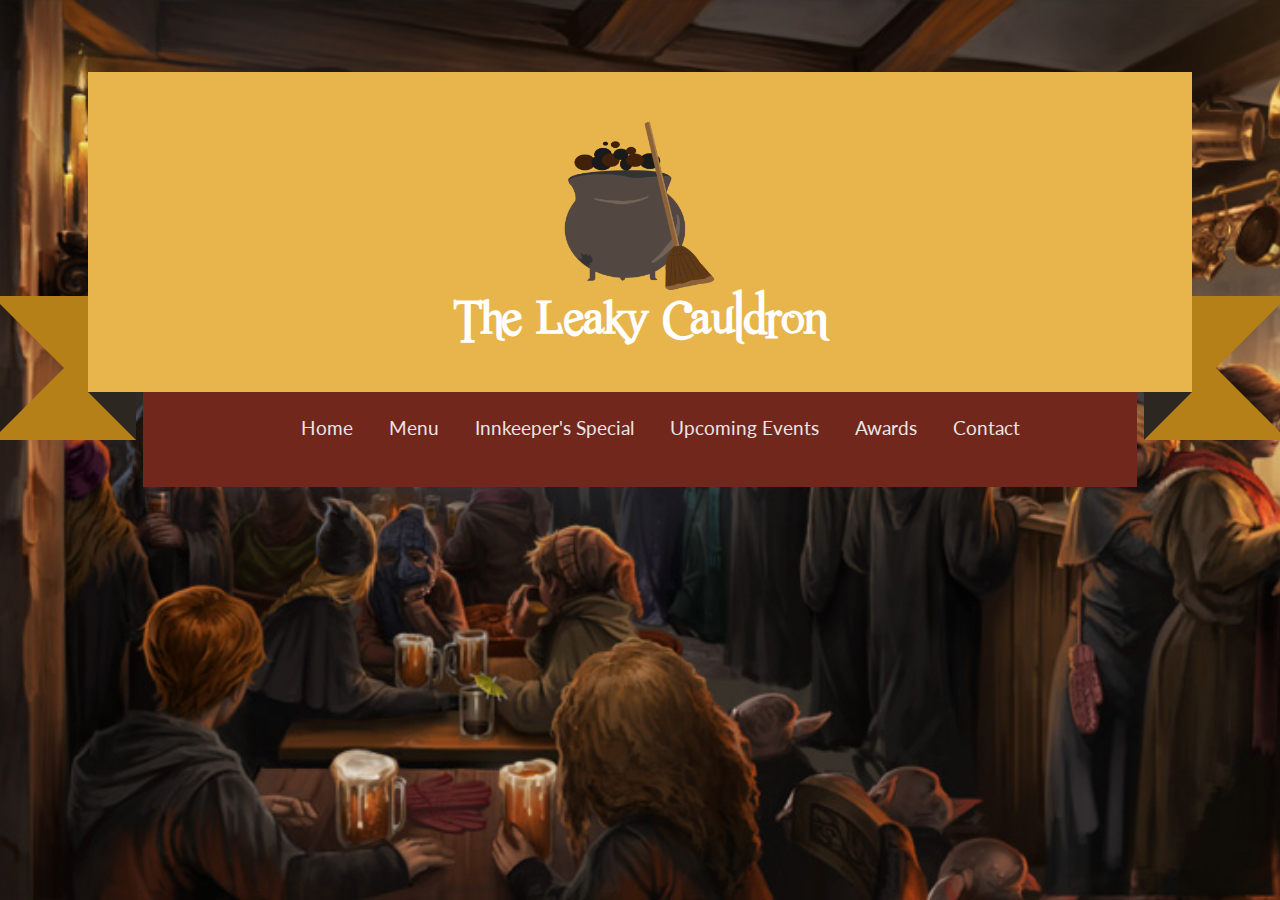
==== index.html @ 520ad308 "load Animate CSS file in HTML" ====
<!doctype html>
<html lang="en">
<head>
    <meta charset="utf-8">
    <title>The Leaky Cauldron</title>
    <meta name="description" content="">
    <meta name="viewport" content="width=device-width, initial-scale=1">
    <link rel="stylesheet" href="css/vendor/normalize.min.css">
    <link href="css/lightbox.min.css" rel="stylesheet">
    <link href="css/animate.min.css" rel="stylesheet">
    <link href="css/slimmenu.min.css" rel="stylesheet">
    <link href="https://fonts.googleapis.com/css?family=Lato" rel="stylesheet">
    <link rel="stylesheet" href="css/main.css">
</head>
<body>
    <header class="container">
        <section class="logo-header">
            <h1 class="ribbon"><strong class="ribbon-content"><img src="img/logo.png" alt="The Leaky Cauldron" id="logo-img" />The Leaky Cauldron</strong></h1>
        </section>
        <nav id="menu" class="slimmenu">
            <h2 class="visuallyhidden">Navigation</h2>
            <ul>
                <li><a href="index.html">Home</a></li>
                <li><a href="menu.html">Menu</a></li>
                <li><a href="special.html">Innkeeper's Special</a></li>
                <li><a href="events.html">Upcoming Events</a></li>
                <li><a href="awards.html">Awards</a></li>
                <li><a href="contact.html">Contact</a></li>
            </ul>
        </nav>
    </header>
    <script src="js/jquery-3.1.1.min.js"></script>
    <script src="js/jquery.backstretch.min.js"></script>
    <script src="js/jquery.slimmenu.min.js"></script>
    <script src="js/lightbox.min.js"></script>
    <script src="js/main.js"></script>
</body>
</html>
---- css/slimmenu.min.css ----
.menu-collapser{position:relative;width:100%;height:48px;padding:0 8px;color:#FFF;font-size:16px;line-height:48px;background-color:#534e2f;box-sizing:border-box;-moz-box-sizing:border-box;-webkit-box-sizing:border-box;margin-top:-1em}.collapse-button{position:absolute;right:45%;top:50%;width:40px;padding:7px 10px;color:#FFFFFF;font-size:14px;text-align:center;background-color:#0E0E0E;border-radius:2px;cursor:pointer;transform:translate(0, -50%);-o-transform:translate(0, -50%);-ms-transform:translate(0, -50%);-moz-transform:translate(0, -50%);-webkit-transform:translate(0, -50%);box-sizing:border-box;-moz-box-sizing:border-box;-webkit-box-sizing:border-box}.collapse-button:hover,.collapse-button:focus{color:#FFF;background-color:#2c2721}.collapse-button .icon-bar{display:block;height:2px;width:18px;margin:2px 0;background-color:#F5F5F5;border-radius:1px}ul.slimmenu{width:100%;margin:0;padding:0;list-style-type:none}ul.slimmenu:before,ul.slimmenu:after{content:'';display:table}ul.slimmenu:after{clear:both}ul.slimmenu.collapsed li{display:block;width:100%;box-sizing:border-box;-moz-box-sizing:border-box;-webkit-box-sizing:border-box}ul.slimmenu.collapsed li>ul{position:static;display:none}ul.slimmenu.collapsed li a{display:block;border-bottom:1px solid rgba(0,0,0,0.075);box-sizing:border-box;-moz-box-sizing:border-box;-webkit-box-sizing:border-box}ul.slimmenu.collapsed li .sub-toggle{height:40px}ul.slimmenu li{position:relative;float:left;display:inline-block;background-color:#AAA}ul.slimmenu li ul{margin:0;list-style-type:none}ul.slimmenu li ul li{background:#bbbbbb}ul.slimmenu li>ul{position:absolute;left:0;top:100%;z-index:999;display:none;width:100%}ul.slimmenu li>ul>li ul{position:absolute;left:100%;top:0;z-index:999;display:none;width:100%}ul.slimmenu li a{display:block;padding:12px 64px 12px 16px;color:#333;font-size:16px;font-weight:400;transition:background-color 0.5s ease-out;-o-transition:background-color 0.5s ease-out;-moz-transition:background-color 0.5s ease-out;-webkit-transition:background-color 0.5s ease-out}ul.slimmenu li a:hover{text-decoration:none;background-color:#999}ul.slimmenu li .sub-toggle{background:none repeat scroll 0 0 rgba(0,0,0,0.075);position:absolute;right:0;top:0;z-index:999;width:48px;height:100%;text-align:center;cursor:pointer}ul.slimmenu li .sub-toggle:before{content:'';display:inline-block;height:100%;margin-right:-0.25em;vertical-align:middle}ul.slimmenu li .sub-toggle>i{display:inline-block;color:#333;font-size:18px;vertical-align:middle}ul.slimmenu>li{border-left:1px solid #999}ul.slimmenu>li:first-child,ul.slimmenu>li.has-submenu+li{border-left:0}
---- css/main.css ----
html {
    box-sizing: border-box;
}

*,
*::before,
*::after {
    box-sizing: inherit;
}

@font-face {
    font-family: "Romance Fatal";
    src: url("../fonts/romancefatal.ttf");
}

.container {
    max-width: 1200px;
    margin: auto;
    padding: 0 3em 3em;
}

.food,
.events,
.awards,
.contact {
    background-color: rgba(247, 241, 228, 0.9);
    padding: 1em 1.5em;
}

.logo-header {
    margin: 5% auto 0;
}

h1,
h2,
h3,
h4 {
    font-family: "Romance Fatal", serif;
}

h1 {
    color: #ffffff;
    font-size: 3em;
}

h1,
h2 {
    text-align: center;
}

h2 {
    color: #71271c;
    padding-top: 1em;
    font-size: 2em;
}

h3 {
    color: #39322a;
    font-size: 1.4em;
}

@media (min-width: 850px) {
    h3 {
        font-size: 2em;
    }
}

h3,
p,
footer a {
    color: #39322a;
}

p,
nav {
    font-family: "Lato", sans-serif;
}

p {
    line-height: 30px;
}

#logo-img {
    width: 30%;
    display: block;
    margin: auto;
}


/* ------ RIBBON BACKGROUND FOR H1 -------- */

/* -- Tutorial found at https://css-tricks.com/snippets/css/ribbon/ -- */
.ribbon {
    font-size: 2em;
    width: 100%;
    position: relative;
    background: #e8b54c;
    color: #ffffff;
    text-align: center;
    padding: 1em; /* Adjust to suit */
    margin: 0.5em auto; /* Based on 24px vertical rhythm. 48px bottom margin - normally 24 but the ribbon 'graphics' take up 24px themselves so we double it. */
}

.ribbon::before,
.ribbon::after {
    content: "";
    position: absolute;
    display: block;
    bottom: -1em;
    border: 1.5em solid #b58017;
    z-index: -1;
}

.ribbon::before {
    left: -2em;
    border-right-width: 1.5em;
    border-left-color: transparent;
}

.ribbon::after {
    right: -2em;
    border-left-width: 1.5em;
    border-right-color: transparent;
}

.ribbon .ribbon-content::before,
.ribbon .ribbon-content::after {
    content: "";
    position: absolute;
    display: block;
    border-style: solid;
    border-color: #2c2721 transparent transparent transparent;
    bottom: -1em;
}

.ribbon .ribbon-content::before {
    left: 0;
    border-width: 1em 0 0 1em;
}

.ribbon .ribbon-content::after {
    right: 0;
    border-width: 1em 1em 0 0;
}

@media (min-width: 550px) {
    .ribbon {
        font-size: 2em;
    }

    #logo-img {
        width: 15%;
    }
}

@media (min-width: 850px) {
    .ribbon {
        font-size: 3em;
    }
}


/* ----- NAVIGATION ---- */
.visuallyhidden {
    border: 0;
    clip: rect(0 0 0 0);
    height: 1px;
    margin: -1px;
    overflow: hidden;
    padding: 0;
    position: absolute;
    width: 1px;
}

nav {
    text-align: center;
    padding-bottom: 2em;
    background-color: #71271c;
    margin: -2em auto;
    width: 90%;
}

nav ul {
    padding-top: 2em;
}

nav li {
    display: block;
    padding: 1em;
    font-size: 0.8em;
}

@media (min-width: 850px) {
    nav li {
        font-size: 1em;
    }
}

@media (min-width: 1015px) {
    .container {
        padding: 3em 3em 1em;
    }

    .logo-header {
        margin: auto;
    }

    .ribbon {
        padding: 1em;
    }

    nav li {
        display: inline;
    }
}

nav li a {
    text-decoration: none;
    color: #e9e5e5;
    font-size: 1.2em;
}


/* ---------- MENU ------------ */
.food {
    width: 100%;
    margin: auto;
    text-align: center;
}

.food h2 {
    font-size: 2.5em;
}

.food h3 {
    border-bottom: 1px solid #71271c;
}

.food a img {
    width: calc(100% / 3 - 3em);
    -webkit-box-shadow: 1px 1px 10px 1px rgba(0, 0, 0, 0.1);
    box-shadow: 1px 1px 10px 1px rgba(0, 0, 0, 0.4);
    border-radius: 0.2em;
    margin: 1em;
}


/* ---------- TOM'S SPECIAL ----------- */
.dish {
    padding: 1em 1em 5em;
    background-color: #f7f1e4;
    text-align: center;
}

.dish img {
    width: 100%;
    margin: auto;
    border-radius: 0.2em;
    -webkit-box-shadow: 1px 1px 10px 1px rgba(0, 0, 0, 0.1);
    box-shadow: 1px 1px 10px 1px rgba(0, 0, 0, 0.4);
}

@media (min-width: 750px) {
    .dish img {
        width: calc(100% / 1.5);
    }

    .dish p {
        margin: 0 9em;
    }
}

.dish h3 {
    margin: 1em;
    font-size: 1.5em;
}


/* --------- EVENTS ----------- */
.events h2 {
    padding: 0.8em 1em;
}

.events img {
    display: block;
    width: 20%;
    margin: auto;
}

.events p {
    margin: 1em 2em 4em;
}


/* --------- AWARDS ------------ */
.awards img {
    width: 15%;
    display: block;
    margin: 1em auto;
}

.awards,
.events {
    text-align: center;
}

.awards p {
    padding-bottom: 2em;
}

/* --------- CONTACT ----------- */
.contact img {
    display: block;
    width: 50%;
    margin: auto;
    text-align: center;
}


/* --------- FOOTER ------------ */
footer {
    text-align: center;
    background-color: #534e2f;
    font-size: 0.7em;
}

footer img {
    width: 5%;
}

@media (min-width: 850px) {
    footer img {
        width: 3.5%;
    }
}
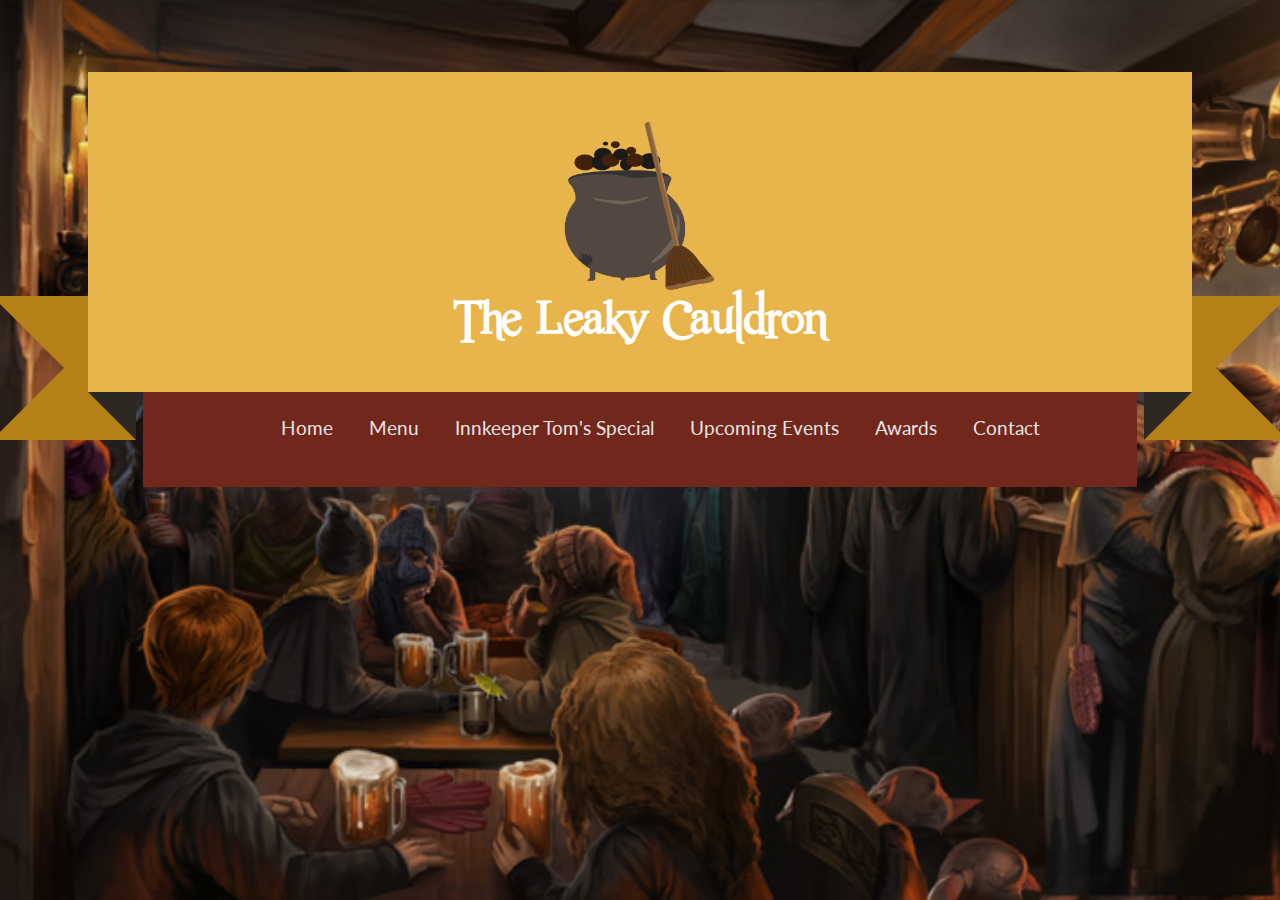
==== commit 0c7dc797: "add hover effects to dropdown menu" ====
--- a/index.html
+++ b/index.html
@@ -20,12 +20,12 @@
         <nav id="menu" class="slimmenu">
             <h2 class="visuallyhidden">Navigation</h2>
             <ul>
-                <li><a href="index.html">Home</a></li>
-                <li><a href="menu.html">Menu</a></li>
-                <li><a href="special.html">Innkeeper's Special</a></li>
-                <li><a href="events.html">Upcoming Events</a></li>
-                <li><a href="awards.html">Awards</a></li>
-                <li><a href="contact.html">Contact</a></li>
+                <li class="nav-link"><a href="index.html">Home</a></li>
+                <li class="nav-link"><a href="menu.html">Menu</a></li>
+                <li class="nav-link"><a href="special.html">Innkeeper Tom's Special</a></li>
+                <li class="nav-link"><a href="events.html">Upcoming Events</a></li>
+                <li class="nav-link"><a href="awards.html">Awards</a></li>
+                <li class="nav-link"><a href="contact.html">Contact</a></li>
             </ul>
         </nav>
     </header>
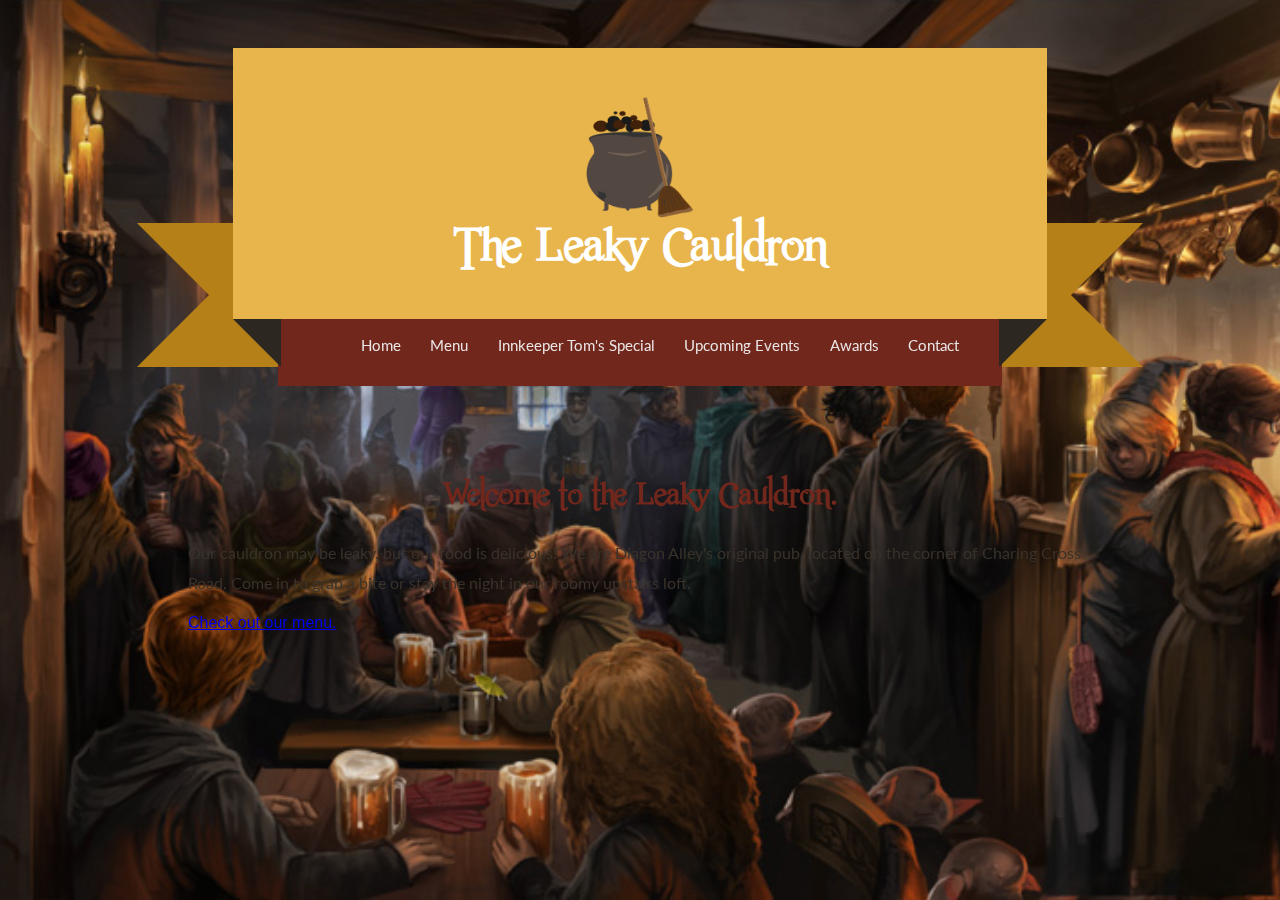
==== commit ddc69c5e: "add Welcome content to home page" ====
--- a/index.html
+++ b/index.html
@@ -20,15 +20,22 @@
         <nav id="menu" class="slimmenu">
             <h2 class="visuallyhidden">Navigation</h2>
             <ul>
-                <li class="nav-link"><a href="index.html">Home</a></li>
-                <li class="nav-link"><a href="menu.html">Menu</a></li>
-                <li class="nav-link"><a href="special.html">Innkeeper Tom's Special</a></li>
-                <li class="nav-link"><a href="events.html">Upcoming Events</a></li>
-                <li class="nav-link"><a href="awards.html">Awards</a></li>
-                <li class="nav-link"><a href="contact.html">Contact</a></li>
+                <li><a href="index.html">Home</a></li>
+                <li><a href="menu.html">Menu</a></li>
+                <li><a href="special.html">Innkeeper Tom's Special</a></li>
+                <li><a href="events.html">Upcoming Events</a></li>
+                <li><a href="awards.html">Awards</a></li>
+                <li><a href="contact.html">Contact</a></li>
             </ul>
         </nav>
     </header>
+    <main class="container">
+        <section class="welcome">
+            <h2>Welcome to the Leaky Cauldron.</h2>
+            <p>Our cauldron may be leaky, but our food is delicious! We are Diagon Alley's original pub, located on the corner of Charing Cross Road. Come in to grab a bite or stay the night in our roomy upstairs loft.</p>
+            <a href="menu.html" id="menu-button">Check out our menu.</a>
+        </section>
+    </main>
     <script src="js/jquery-3.1.1.min.js"></script>
     <script src="js/jquery.backstretch.min.js"></script>
     <script src="js/jquery.slimmenu.min.js"></script>
--- a/css/slimmenu.min.css
+++ b/css/slimmenu.min.css
@@ -1 +1 @@
-.menu-collapser{position:relative;width:100%;height:48px;padding:0 8px;color:#FFF;font-size:16px;line-height:48px;background-color:#534e2f;box-sizing:border-box;-moz-box-sizing:border-box;-webkit-box-sizing:border-box;margin-top:-1em}.collapse-button{position:absolute;right:45%;top:50%;width:40px;padding:7px 10px;color:#FFFFFF;font-size:14px;text-align:center;background-color:#0E0E0E;border-radius:2px;cursor:pointer;transform:translate(0, -50%);-o-transform:translate(0, -50%);-ms-transform:translate(0, -50%);-moz-transform:translate(0, -50%);-webkit-transform:translate(0, -50%);box-sizing:border-box;-moz-box-sizing:border-box;-webkit-box-sizing:border-box}.collapse-button:hover,.collapse-button:focus{color:#FFF;background-color:#2c2721}.collapse-button .icon-bar{display:block;height:2px;width:18px;margin:2px 0;background-color:#F5F5F5;border-radius:1px}ul.slimmenu{width:100%;margin:0;padding:0;list-style-type:none}ul.slimmenu:before,ul.slimmenu:after{content:'';display:table}ul.slimmenu:after{clear:both}ul.slimmenu.collapsed li{display:block;width:100%;box-sizing:border-box;-moz-box-sizing:border-box;-webkit-box-sizing:border-box}ul.slimmenu.collapsed li>ul{position:static;display:none}ul.slimmenu.collapsed li a{display:block;border-bottom:1px solid rgba(0,0,0,0.075);box-sizing:border-box;-moz-box-sizing:border-box;-webkit-box-sizing:border-box}ul.slimmenu.collapsed li .sub-toggle{height:40px}ul.slimmenu li{position:relative;float:left;display:inline-block;background-color:#AAA}ul.slimmenu li ul{margin:0;list-style-type:none}ul.slimmenu li ul li{background:#bbbbbb}ul.slimmenu li>ul{position:absolute;left:0;top:100%;z-index:999;display:none;width:100%}ul.slimmenu li>ul>li ul{position:absolute;left:100%;top:0;z-index:999;display:none;width:100%}ul.slimmenu li a{display:block;padding:12px 64px 12px 16px;color:#333;font-size:16px;font-weight:400;transition:background-color 0.5s ease-out;-o-transition:background-color 0.5s ease-out;-moz-transition:background-color 0.5s ease-out;-webkit-transition:background-color 0.5s ease-out}ul.slimmenu li a:hover{text-decoration:none;background-color:#999}ul.slimmenu li .sub-toggle{background:none repeat scroll 0 0 rgba(0,0,0,0.075);position:absolute;right:0;top:0;z-index:999;width:48px;height:100%;text-align:center;cursor:pointer}ul.slimmenu li .sub-toggle:before{content:'';display:inline-block;height:100%;margin-right:-0.25em;vertical-align:middle}ul.slimmenu li .sub-toggle>i{display:inline-block;color:#333;font-size:18px;vertical-align:middle}ul.slimmenu>li{border-left:1px solid #999}ul.slimmenu>li:first-child,ul.slimmenu>li.has-submenu+li{border-left:0}
+.menu-collapser{position:relative;width:80%;height:48px;padding:0 8px;color:#FFF;font-size:16px;line-height:48px;background-color:#534e2f;box-sizing:border-box;-moz-box-sizing:border-box;-webkit-box-sizing:border-box;margin:auto}.collapse-button{position:absolute;right:45%;top:50%;width:40px;padding:7px 10px;color:#FFFFFF;font-size:14px;text-align:center;background-color:#0E0E0E;border-radius:2px;cursor:pointer;transform:translate(0, -50%);-o-transform:translate(0, -50%);-ms-transform:translate(0, -50%);-moz-transform:translate(0, -50%);-webkit-transform:translate(0, -50%);box-sizing:border-box;-moz-box-sizing:border-box;-webkit-box-sizing:border-box}.collapse-button:hover,.collapse-button:focus{color:#FFF;background-color:#2c2721}.collapse-button .icon-bar{display:block;height:2px;width:18px;margin:2px 0;background-color:#F5F5F5;border-radius:1px}ul.slimmenu{width:100%;margin:0;padding:0;list-style-type:none}ul.slimmenu:before,ul.slimmenu:after{content:'';display:table}ul.slimmenu:after{clear:both}ul.slimmenu.collapsed li{display:block;width:100%;box-sizing:border-box;-moz-box-sizing:border-box;-webkit-box-sizing:border-box}ul.slimmenu.collapsed li>ul{position:static;display:none}ul.slimmenu.collapsed li a{display:block;border-bottom:1px solid rgba(0,0,0,0.075);box-sizing:border-box;-moz-box-sizing:border-box;-webkit-box-sizing:border-box}ul.slimmenu.collapsed li .sub-toggle{height:40px}ul.slimmenu li{position:relative;float:left;display:inline-block;background-color:#AAA}ul.slimmenu li ul{margin:0;list-style-type:none}ul.slimmenu li ul li{background:#bbbbbb}ul.slimmenu li>ul{position:absolute;left:0;top:100%;z-index:999;display:none;width:100%}ul.slimmenu li>ul>li ul{position:absolute;left:100%;top:0;z-index:999;display:none;width:100%}ul.slimmenu li a{display:block;padding:12px 64px 12px 16px;color:#333;font-size:16px;font-weight:400;transition:background-color 0.5s ease-out;-o-transition:background-color 0.5s ease-out;-moz-transition:background-color 0.5s ease-out;-webkit-transition:background-color 0.5s ease-out}ul.slimmenu li a:hover{text-decoration:none;background-color:#999}ul.slimmenu li .sub-toggle{background:none repeat scroll 0 0 rgba(0,0,0,0.075);position:absolute;right:0;top:0;z-index:999;width:48px;height:100%;text-align:center;cursor:pointer}ul.slimmenu li .sub-toggle:before{content:'';display:inline-block;height:100%;margin-right:-0.25em;vertical-align:middle}ul.slimmenu li .sub-toggle>i{display:inline-block;color:#333;font-size:18px;vertical-align:middle}ul.slimmenu>li{border-left:1px solid #999}ul.slimmenu>li:first-child,ul.slimmenu>li.has-submenu+li{border-left:0}
--- a/css/main.css
+++ b/css/main.css
@@ -14,7 +14,7 @@
 }
 
 .container {
-    max-width: 1200px;
+    max-width: 1000px;
     margin: auto;
     padding: 0 3em 3em;
 }
@@ -92,13 +92,13 @@
 /* -- Tutorial found at https://css-tricks.com/snippets/css/ribbon/ -- */
 .ribbon {
     font-size: 2em;
-    width: 100%;
+    width: 90%;
     position: relative;
     background: #e8b54c;
     color: #ffffff;
     text-align: center;
     padding: 1em; /* Adjust to suit */
-    margin: 0.5em auto; /* Based on 24px vertical rhythm. 48px bottom margin - normally 24 but the ribbon 'graphics' take up 24px themselves so we double it. */
+    margin: 0 auto; /* Based on 24px vertical rhythm. 48px bottom margin - normally 24 but the ribbon 'graphics' take up 24px themselves so we double it. */
 }
 
 .ribbon::before,
@@ -174,10 +174,10 @@
 
 nav {
     text-align: center;
-    padding-bottom: 2em;
+    padding-bottom: 1em;
     background-color: #71271c;
     margin: -2em auto;
-    width: 90%;
+    width: 80%;
 }
 
 nav ul {
@@ -192,11 +192,11 @@
 
 @media (min-width: 850px) {
     nav li {
-        font-size: 1em;
-    }
-}
-
-@media (min-width: 1015px) {
+        font-size: 0.8em;
+    }
+}
+
+@media (min-width: 950px) {
     .container {
         padding: 3em 3em 1em;
     }
@@ -242,7 +242,13 @@
     box-shadow: 1px 1px 10px 1px rgba(0, 0, 0, 0.4);
     border-radius: 0.2em;
     margin: 1em;
-}
+    transition: transform 0.5s;
+}
+
+.food a img:hover {
+    transform: scale(1.2);
+}
+
 
 
 /* ---------- TOM'S SPECIAL ----------- */
@@ -309,11 +315,27 @@
 }
 
 /* --------- CONTACT ----------- */
+.contact {
+    text-align: center;
+}
+
 .contact img {
     display: block;
-    width: 50%;
-    margin: auto;
-    text-align: center;
+    width: calc(100% / 1.75);
+    margin: auto;
+}
+
+@media (min-width: 550px) {
+    .contact img {
+        display: inline;
+        width: calc(100% / 2 - 1em);
+    }
+}
+
+@media (min-width: 900px) {
+    .contact img {
+        width: calc(100% / 2.75 - 1em);
+    }
 }
 
 
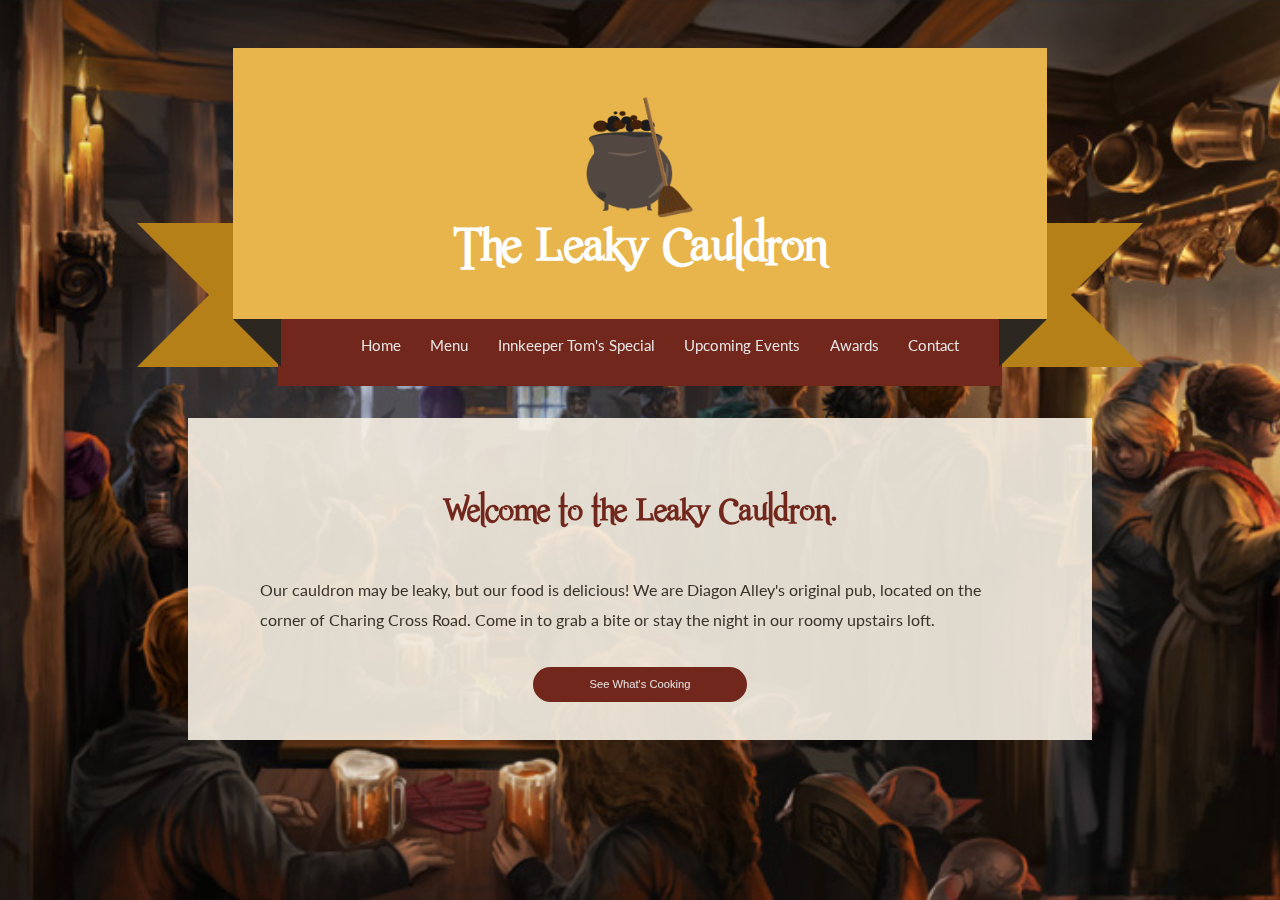
==== commit ab035726: "style Welcome content" ====
--- a/index.html
+++ b/index.html
@@ -33,7 +33,7 @@
         <section class="welcome">
             <h2>Welcome to the Leaky Cauldron.</h2>
             <p>Our cauldron may be leaky, but our food is delicious! We are Diagon Alley's original pub, located on the corner of Charing Cross Road. Come in to grab a bite or stay the night in our roomy upstairs loft.</p>
-            <a href="menu.html" id="menu-button">Check out our menu.</a>
+            <a href="menu.html" id="menu-button">See What's Cooking</a>
         </section>
     </main>
     <script src="js/jquery-3.1.1.min.js"></script>
--- a/css/main.css
+++ b/css/main.css
@@ -19,6 +19,7 @@
     padding: 0 3em 3em;
 }
 
+.welcome,
 .food,
 .events,
 .awards,
@@ -220,6 +221,28 @@
     font-size: 1.2em;
 }
 
+/* ---------- HOME -------- */
+.welcome p {
+    margin: 3em 3em 2em;
+}
+
+#menu-button {
+    background-color: #71271c;
+    color: #e9e5e5;
+    padding: 1em 2em;
+    border-radius: 25px;
+    display: block;
+    width: 25%;
+    margin: 0 auto 2em;
+    text-align: center;
+    font-size: 0.7em;
+    text-decoration: none;
+    transition: transform 0.5s;
+}
+
+#menu-button:hover {
+    transform: scale(1.2);
+}
 
 /* ---------- MENU ------------ */
 .food {
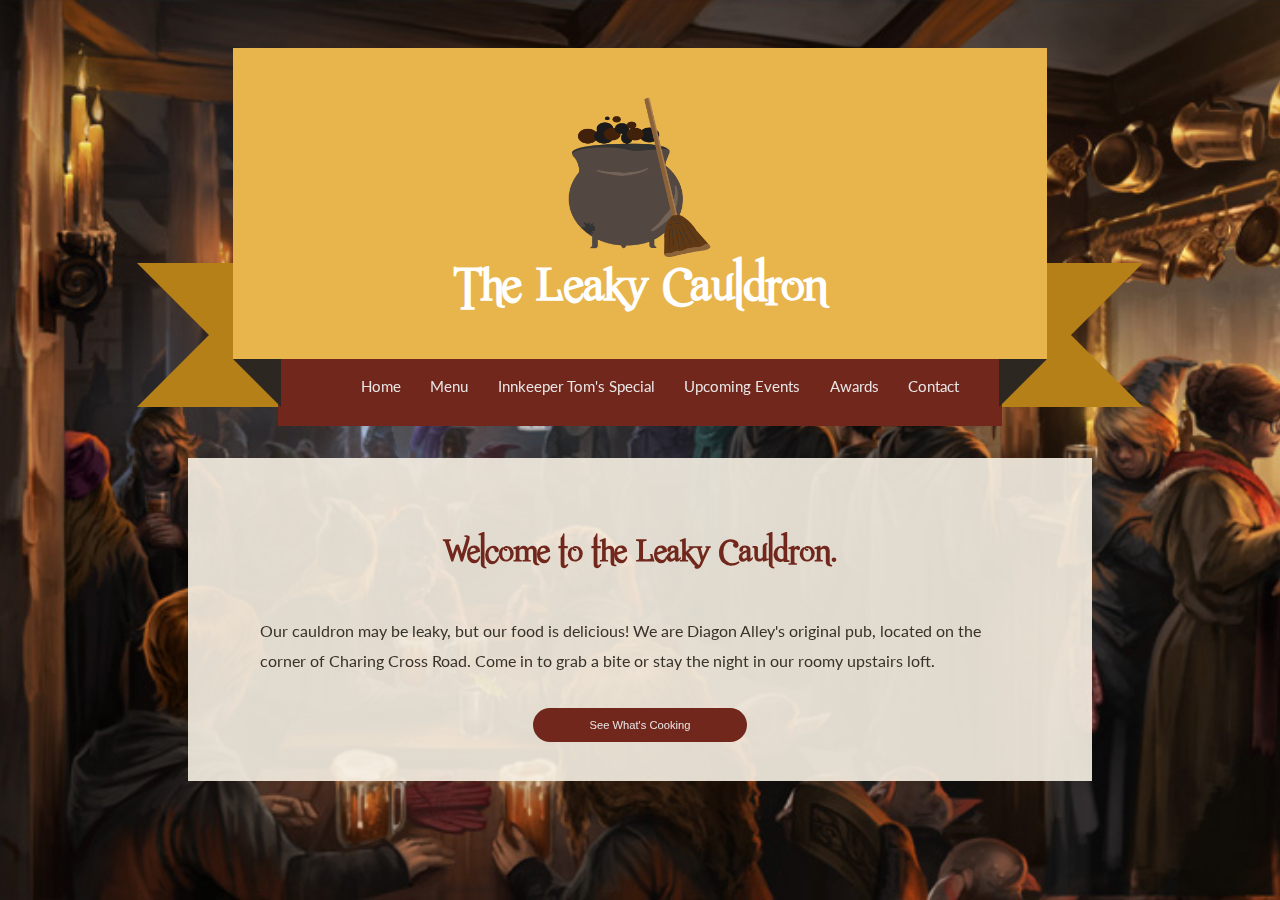
==== commit 450ce5e3: "make logo text disappear on small screens" ====
--- a/index.html
+++ b/index.html
@@ -15,7 +15,7 @@
 <body>
     <header class="container">
         <section class="logo-header">
-            <h1 class="ribbon"><strong class="ribbon-content"><img src="img/logo.png" alt="The Leaky Cauldron" id="logo-img" />The Leaky Cauldron</strong></h1>
+            <h1 class="ribbon"><img src="img/logo.png" alt="The Leaky Cauldron" id="logo-img" /><strong class="ribbon-content">The Leaky Cauldron</strong></h1>
         </section>
         <nav id="menu" class="slimmenu">
             <h2 class="visuallyhidden">Navigation</h2>
--- a/css/main.css
+++ b/css/main.css
@@ -39,11 +39,6 @@
     font-family: "Romance Fatal", serif;
 }
 
-h1 {
-    color: #ffffff;
-    font-size: 3em;
-}
-
 h1,
 h2 {
     text-align: center;
@@ -79,12 +74,6 @@
 
 p {
     line-height: 30px;
-}
-
-#logo-img {
-    width: 30%;
-    display: block;
-    margin: auto;
 }
 
 
@@ -144,13 +133,25 @@
     border-width: 1em 1em 0 0;
 }
 
+.ribbon-content {
+    display: none;
+}
+
+#logo-img {
+    width: 40%;
+    display: block;
+    margin: auto;
+}
+
 @media (min-width: 550px) {
-    .ribbon {
-        font-size: 2em;
+    .ribbon-content {
+        display: block;
+        color: #ffffff;
+        font-size: 1em;
     }
 
     #logo-img {
-        width: 15%;
+        width: 20%;
     }
 }
 
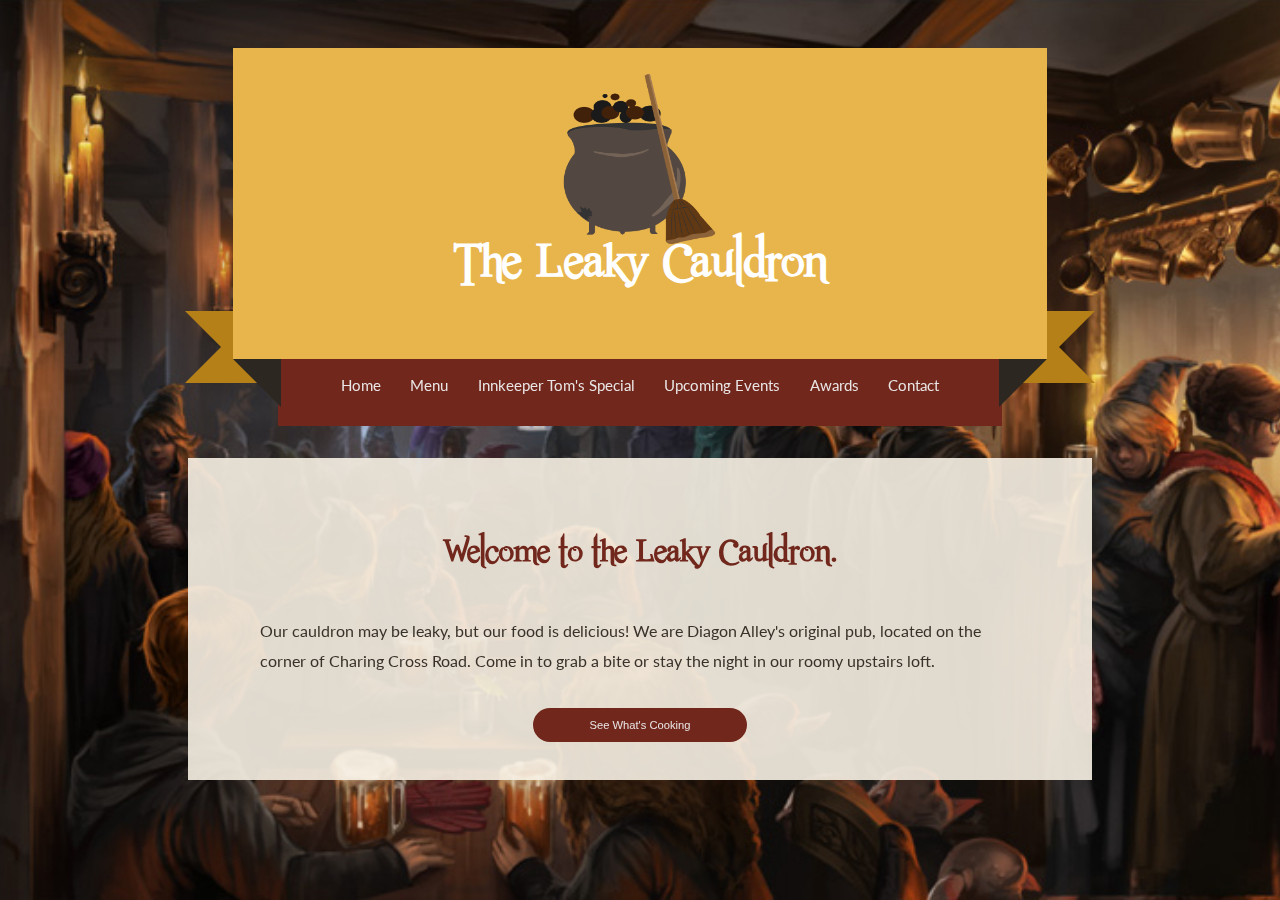
==== commit c9bba3a0: "fix HTML5 outline issues" ====
--- a/index.html
+++ b/index.html
@@ -14,9 +14,10 @@
 </head>
 <body>
     <header class="container">
-        <section class="logo-header">
-            <h1 class="ribbon"><img src="img/logo.png" alt="The Leaky Cauldron" id="logo-img" /><strong class="ribbon-content">The Leaky Cauldron</strong></h1>
-        </section>
+        <div class="logo-header ribbon">
+            <img src="img/logo.png" alt="The Leaky Cauldron" id="logo-img" />
+            <h1><strong class="ribbon-content">The Leaky Cauldron</strong></h1>
+        </div>
         <nav id="menu" class="slimmenu">
             <h2 class="visuallyhidden">Navigation</h2>
             <ul>
--- a/css/main.css
+++ b/css/main.css
@@ -8,6 +8,12 @@
     box-sizing: inherit;
 }
 
+@media (min-width: 1300px) {
+    body {
+        margin: 10em 0 0;
+    }
+}
+
 @font-face {
     font-family: "Romance Fatal";
     src: url("../fonts/romancefatal.ttf");
@@ -23,7 +29,8 @@
 .food,
 .events,
 .awards,
-.contact {
+.contact,
+.location-hours {
     background-color: rgba(247, 241, 228, 0.9);
     padding: 1em 1.5em;
 }
@@ -76,18 +83,21 @@
     line-height: 30px;
 }
 
+ul {
+    padding: 0;
+}
+
 
 /* ------ RIBBON BACKGROUND FOR H1 -------- */
 
 /* -- Tutorial found at https://css-tricks.com/snippets/css/ribbon/ -- */
 .ribbon {
-    font-size: 2em;
     width: 90%;
     position: relative;
     background: #e8b54c;
     color: #ffffff;
     text-align: center;
-    padding: 1em; /* Adjust to suit */
+    padding: 0.5em 0; /* Adjust to suit */
     margin: 0 auto; /* Based on 24px vertical rhythm. 48px bottom margin - normally 24 but the ribbon 'graphics' take up 24px themselves so we double it. */
 }
 
@@ -148,6 +158,8 @@
         display: block;
         color: #ffffff;
         font-size: 1em;
+        margin: -0.9em 0 1em;
+        padding: 0;
     }
 
     #logo-img {
@@ -157,7 +169,7 @@
 
 @media (min-width: 850px) {
     .ribbon {
-        font-size: 3em;
+        font-size: 1.5em;
     }
 }
 
@@ -230,10 +242,10 @@
 #menu-button {
     background-color: #71271c;
     color: #e9e5e5;
-    padding: 1em 2em;
+    padding: 1em;
     border-radius: 25px;
     display: block;
-    width: 25%;
+    width: 45%;
     margin: 0 auto 2em;
     text-align: center;
     font-size: 0.7em;
@@ -243,6 +255,18 @@
 
 #menu-button:hover {
     transform: scale(1.2);
+}
+
+@media (min-width: 630px) {
+    #menu-button {
+        width: 35%;
+    }
+}
+
+@media (min-width: 850px) {
+    #menu-button {
+        width: 25%;
+    }
 }
 
 /* ---------- MENU ------------ */
@@ -314,7 +338,7 @@
 .events img {
     display: block;
     width: 20%;
-    margin: auto;
+    margin: 0 auto -1.5em;
 }
 
 .events p {
@@ -339,7 +363,8 @@
 }
 
 /* --------- CONTACT ----------- */
-.contact {
+.contact,
+.location-hours {
     text-align: center;
 }
 
@@ -362,12 +387,30 @@
     }
 }
 
+.location-hours {
+    padding: 0;
+}
+
+#hours {
+    background-color: #534e2f;
+    color: #e9e5e5;
+    padding: 0.5em;
+    margin: 0;
+}
+
+iframe {
+    width: 100%;
+}
 
 /* --------- FOOTER ------------ */
 footer {
     text-align: center;
     background-color: #534e2f;
     font-size: 0.7em;
+}
+
+#credit {
+    padding-top: 3em;
 }
 
 footer img {
